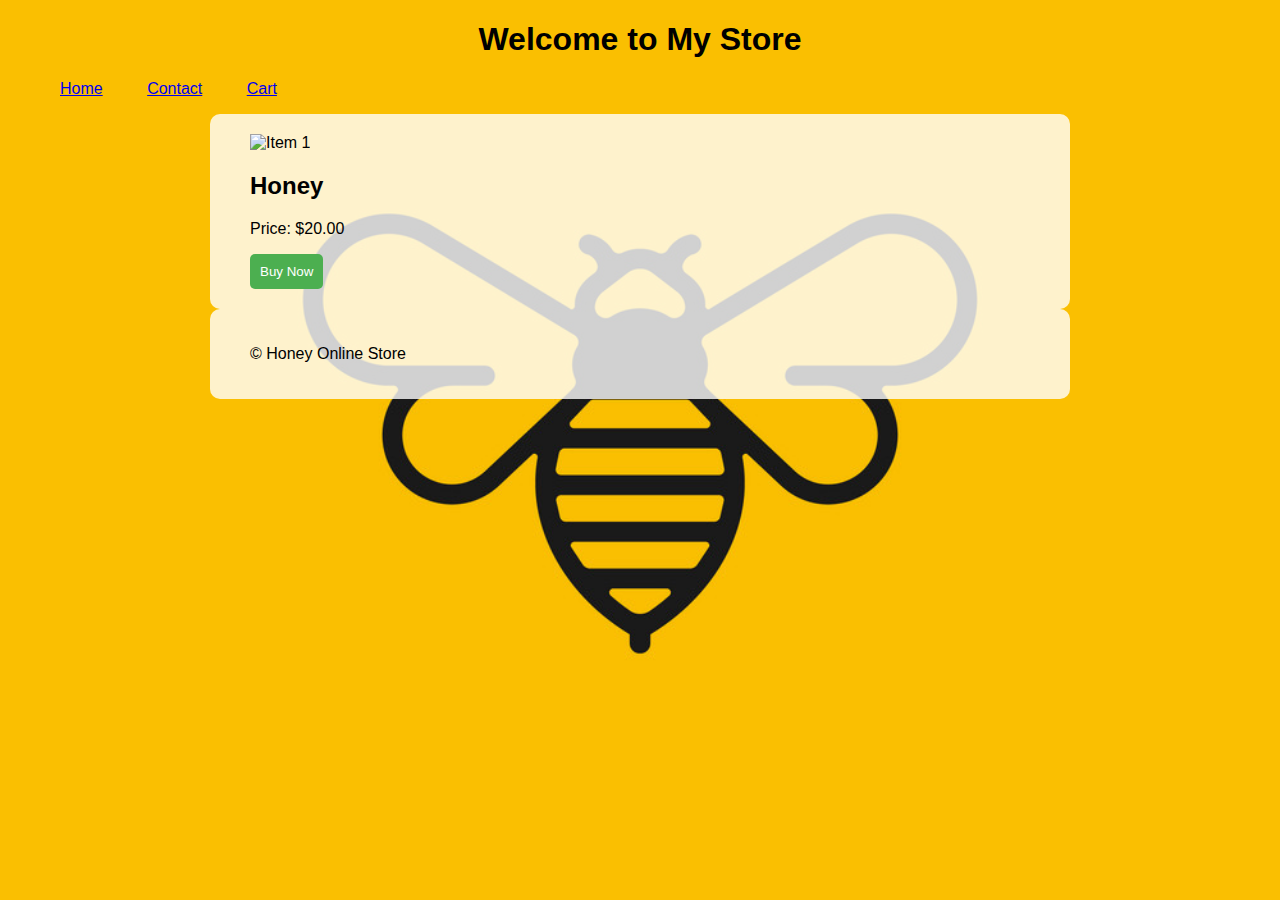
==== index.html @ f40aa0ec "Files Uploaded" ====
<!-- index.html -->
<!DOCTYPE html>
<html lang="en">
<head>
    <meta charset="UTF-8">
    <meta name="viewport" content="width=device-width, initial-scale=1.0">
    <link rel="stylesheet" href="styles.css">
    <title>My Online Store</title>
</head>
<body>
    <header>
        <h1>Welcome to My Store</h1>
    </header>
    <nav>
        <ul class="menu-items">
            <li><a href="index.html">Home</a></li>
            <li><a href="contact.html">Contact</a></li>
            <li><a href="cart.html">Cart</a></li>
        </ul>
    </nav>
    <main>
        <div class="container">
            <section class="product-list">
                <div class="product">
                    <img src="item1.jpg" alt="Item 1">
                    <h2>Honey</h2>
                    <p>Price: $20.00</p>
                    <button class="buy-btn" onclick="addToCart('Honey', 20.00)">Buy Now</button>
                </div>
            </div>
        </section>
    </main>
    <div class="container"> 
    <footer>
        <p>&copy; Honey Online Store</p>
    </footer>
</div>
    <script src="script.js"></script>
</body>
</html>
---- styles.css ----
body {
    font-family: 'Arial', sans-serif;
    margin: 0;
    padding: 0;
    background: url('home_image.jpg') no-repeat center center fixed;
    background-size: cover;
}

.container {
    max-width: 800px;
    margin: 0 auto;
    padding: 20px;
    background: rgba(255, 255, 255, 0.8);
    border-radius: 10px;
}

.menu-items > li {
    list-style-type: none;
    display: inline;
    padding-left: 20px;
    padding-right: 20px;
}
.container {
    padding-left: 40px;
    padding-top: 20px;
}
.containers {
    padding-left: 80px;
    padding-top: 40px;
}
header {
    text-align: center;
    margin-bottom: 20px;
}

.page {
    display: none;
}

.item {
    margin-bottom: 20px;
}

button {
    background-color: #4CAF50;
    color: white;
    padding: 10px;
    border: none;
    border-radius: 5px;
    cursor: pointer;
}

button:hover {
    background-color: #45a049;
}
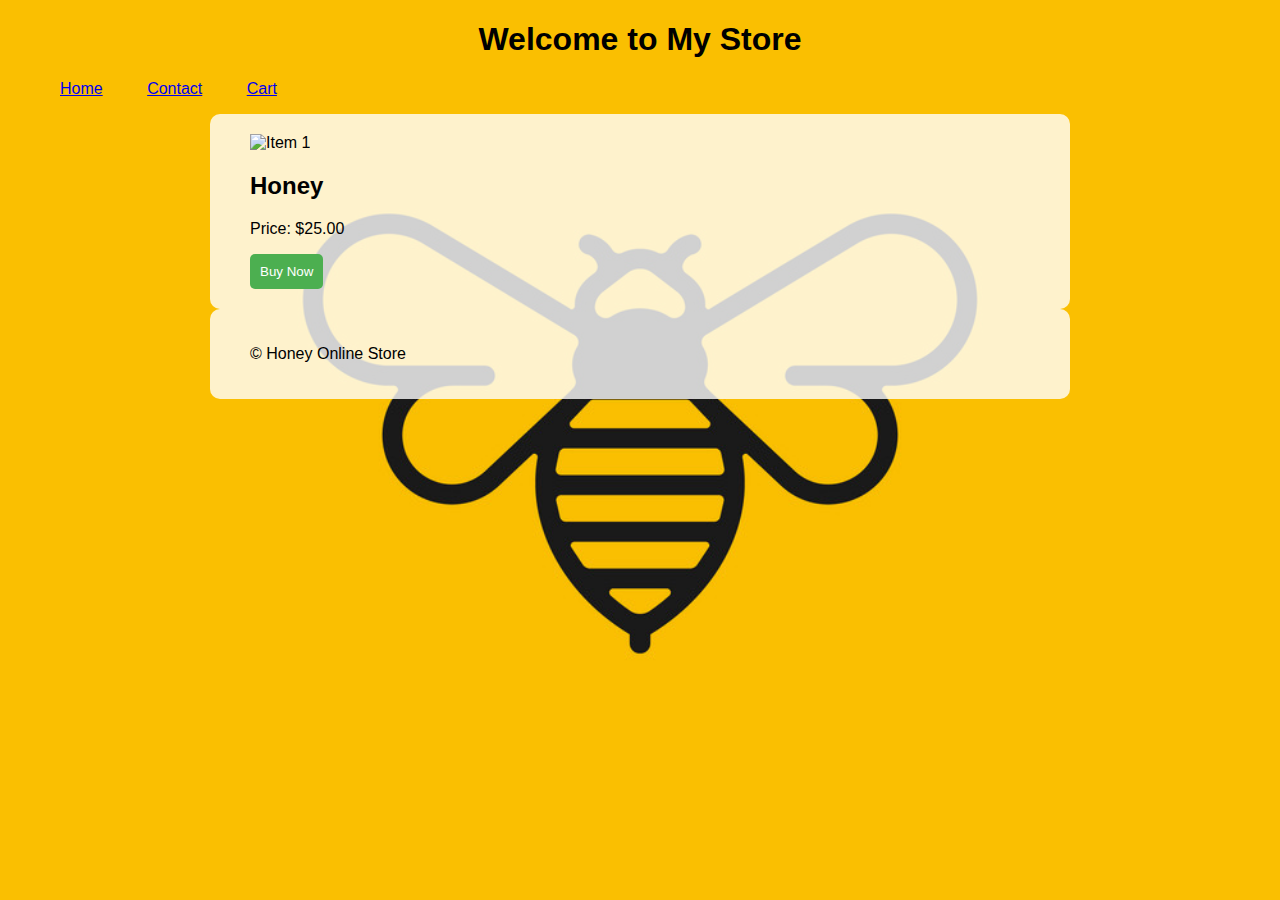
==== commit 7fc2903e: "Update index.html" ====
--- a/index.html
+++ b/index.html
@@ -24,8 +24,8 @@
                 <div class="product">
                     <img src="item1.jpg" alt="Item 1">
                     <h2>Honey</h2>
-                    <p>Price: $20.00</p>
-                    <button class="buy-btn" onclick="addToCart('Honey', 20.00)">Buy Now</button>
+                    <p>Price: $25.00</p>
+                    <button class="buy-btn" onclick="addToCart('Honey', 25.00)">Buy Now</button>
                 </div>
             </div>
         </section>
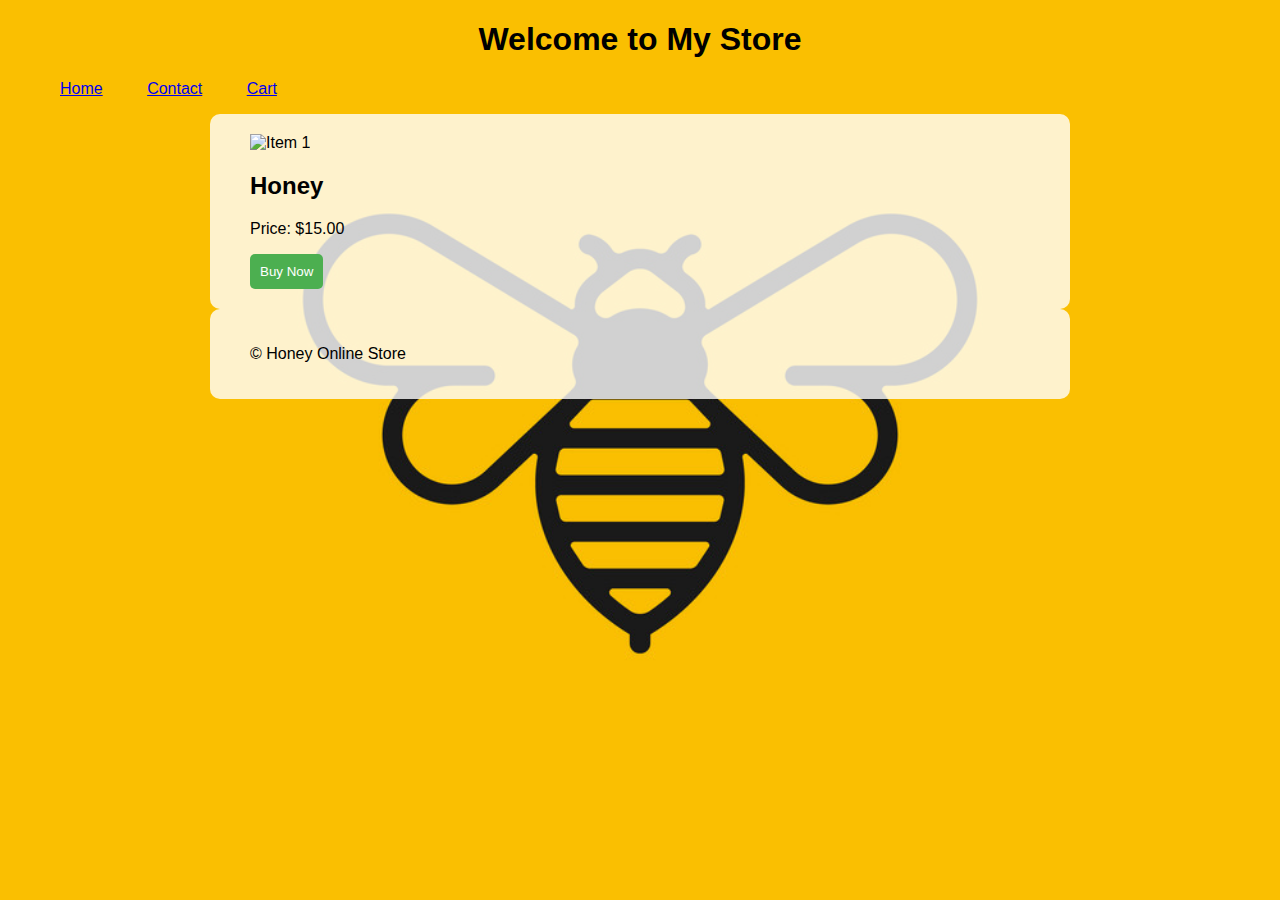
==== commit f8214b60: "Update index.html" ====
--- a/index.html
+++ b/index.html
@@ -24,8 +24,8 @@
                 <div class="product">
                     <img src="item1.jpg" alt="Item 1">
                     <h2>Honey</h2>
-                    <p>Price: $25.00</p>
-                    <button class="buy-btn" onclick="addToCart('Honey', 25.00)">Buy Now</button>
+                    <p>Price: $15.00</p>
+                    <button class="buy-btn" onclick="addToCart('Honey', 15.00)">Buy Now</button>
                 </div>
             </div>
         </section>
